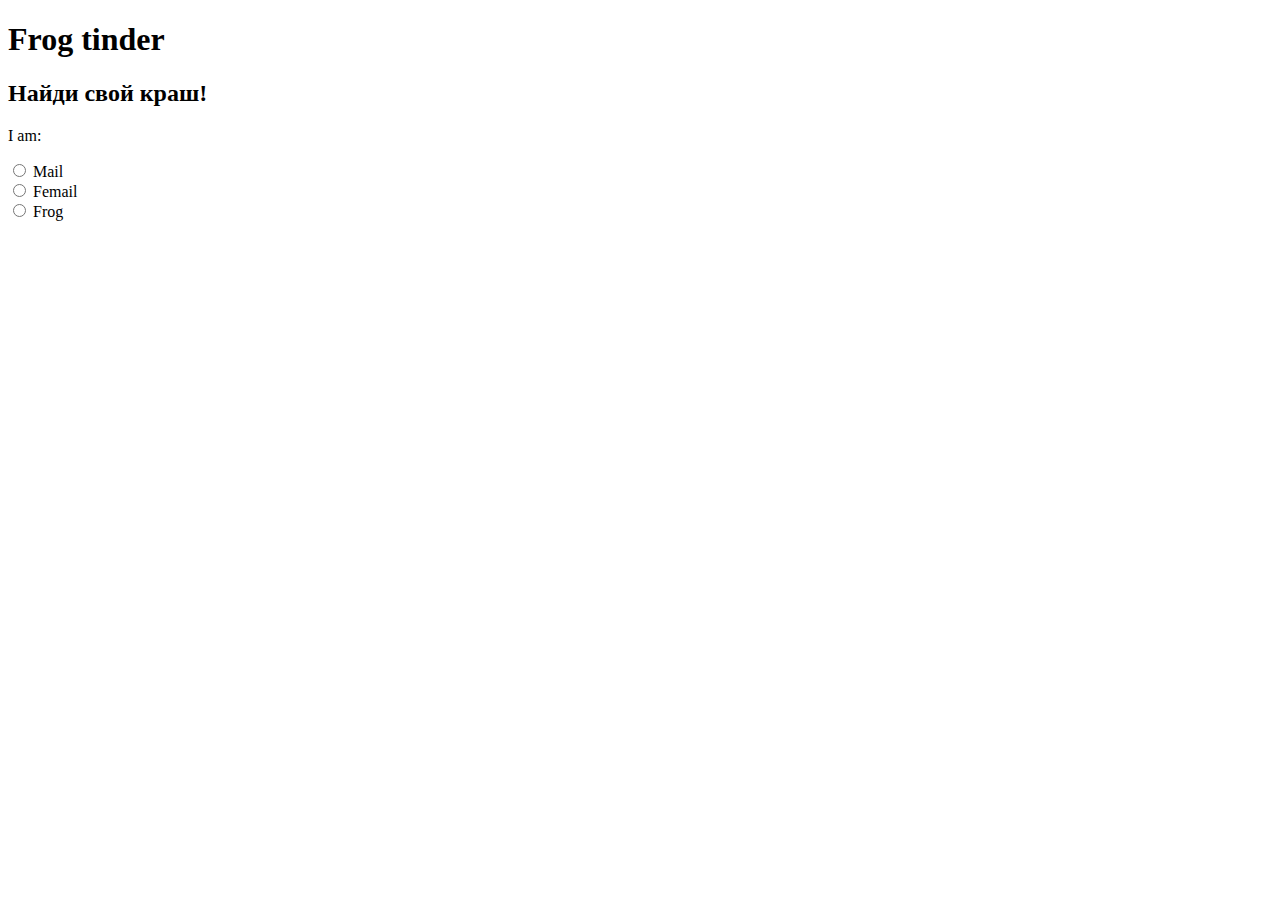
==== homework_04/task02/index.html @ b3489ec3 "add hw04 task02  step1" ====
<!DOCTYPE html>
<html lang="en">
<head>
    <meta charset="UTF-8">
    <meta name="viewport" content="width=device-width, initial-scale=1.0">
    <title>Frog</title>
</head>
    <body>
        <h1>Frog tinder</h1>
        <h2>Найди свой краш!</h2>
        <form id="form"></form>
        <P>I am:</P>
        <div>
            <input id="male" type="radio" name="choice1" value="male">
            <label for="male">Mail</label>
        </div>
        <div>
            <input id="female" type="radio" name="choice1" value="female">
            <label for="female">Femail</label>
        </div>
        <div>
            <input id="frog" type="radio" name="choice1" value="frog">
            <label for="frog">Frog</label>
        </div>
    </body>
</html>
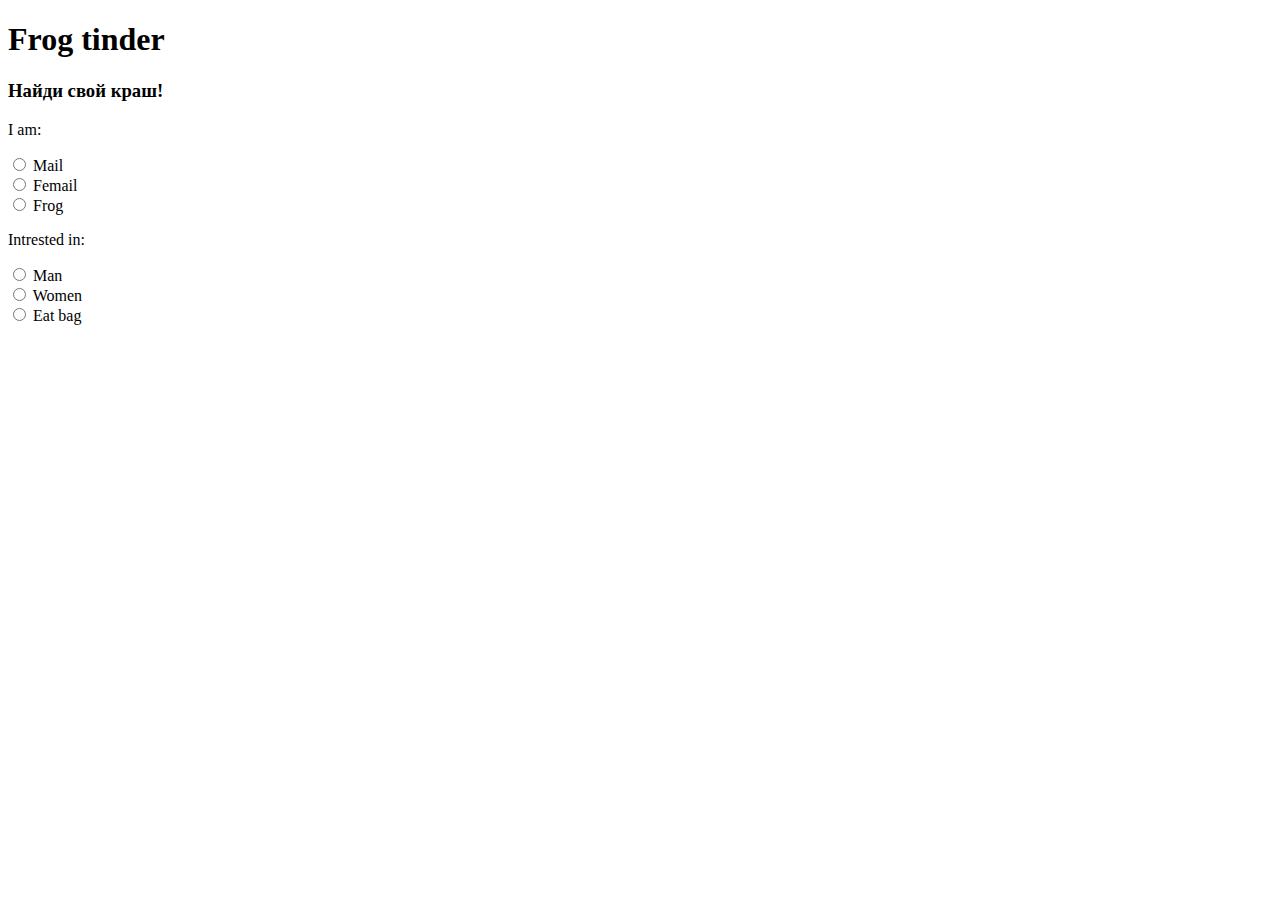
==== commit 2aaf7370: "Update hw04 task02 step2 index.html" ====
--- a/homework_04/task02/index.html
+++ b/homework_04/task02/index.html
@@ -7,7 +7,7 @@
 </head>
     <body>
         <h1>Frog tinder</h1>
-        <h2>Найди свой краш!</h2>
+        <h3>Найди свой краш!</h3>
         <form id="form"></form>
         <P>I am:</P>
         <div>
@@ -22,5 +22,18 @@
             <input id="frog" type="radio" name="choice1" value="frog">
             <label for="frog">Frog</label>
         </div>
+        <P>Intrested in:</P>
+        <div>
+            <input id="man" type="radio" name="choice2" value="man">
+            <label for="man">Man</label>
+        </div>
+        <div>
+            <input id="women" type="radio" name="choice2" value="women">
+            <label for="women">Women</label>
+        </div>
+        <div>
+            <input id="eat-bag" type="radio" name="choice2" value="eat-bag">
+            <label for="eat-bag">Eat bag</label>
+        </div>
     </body>
-</html>+</html>
